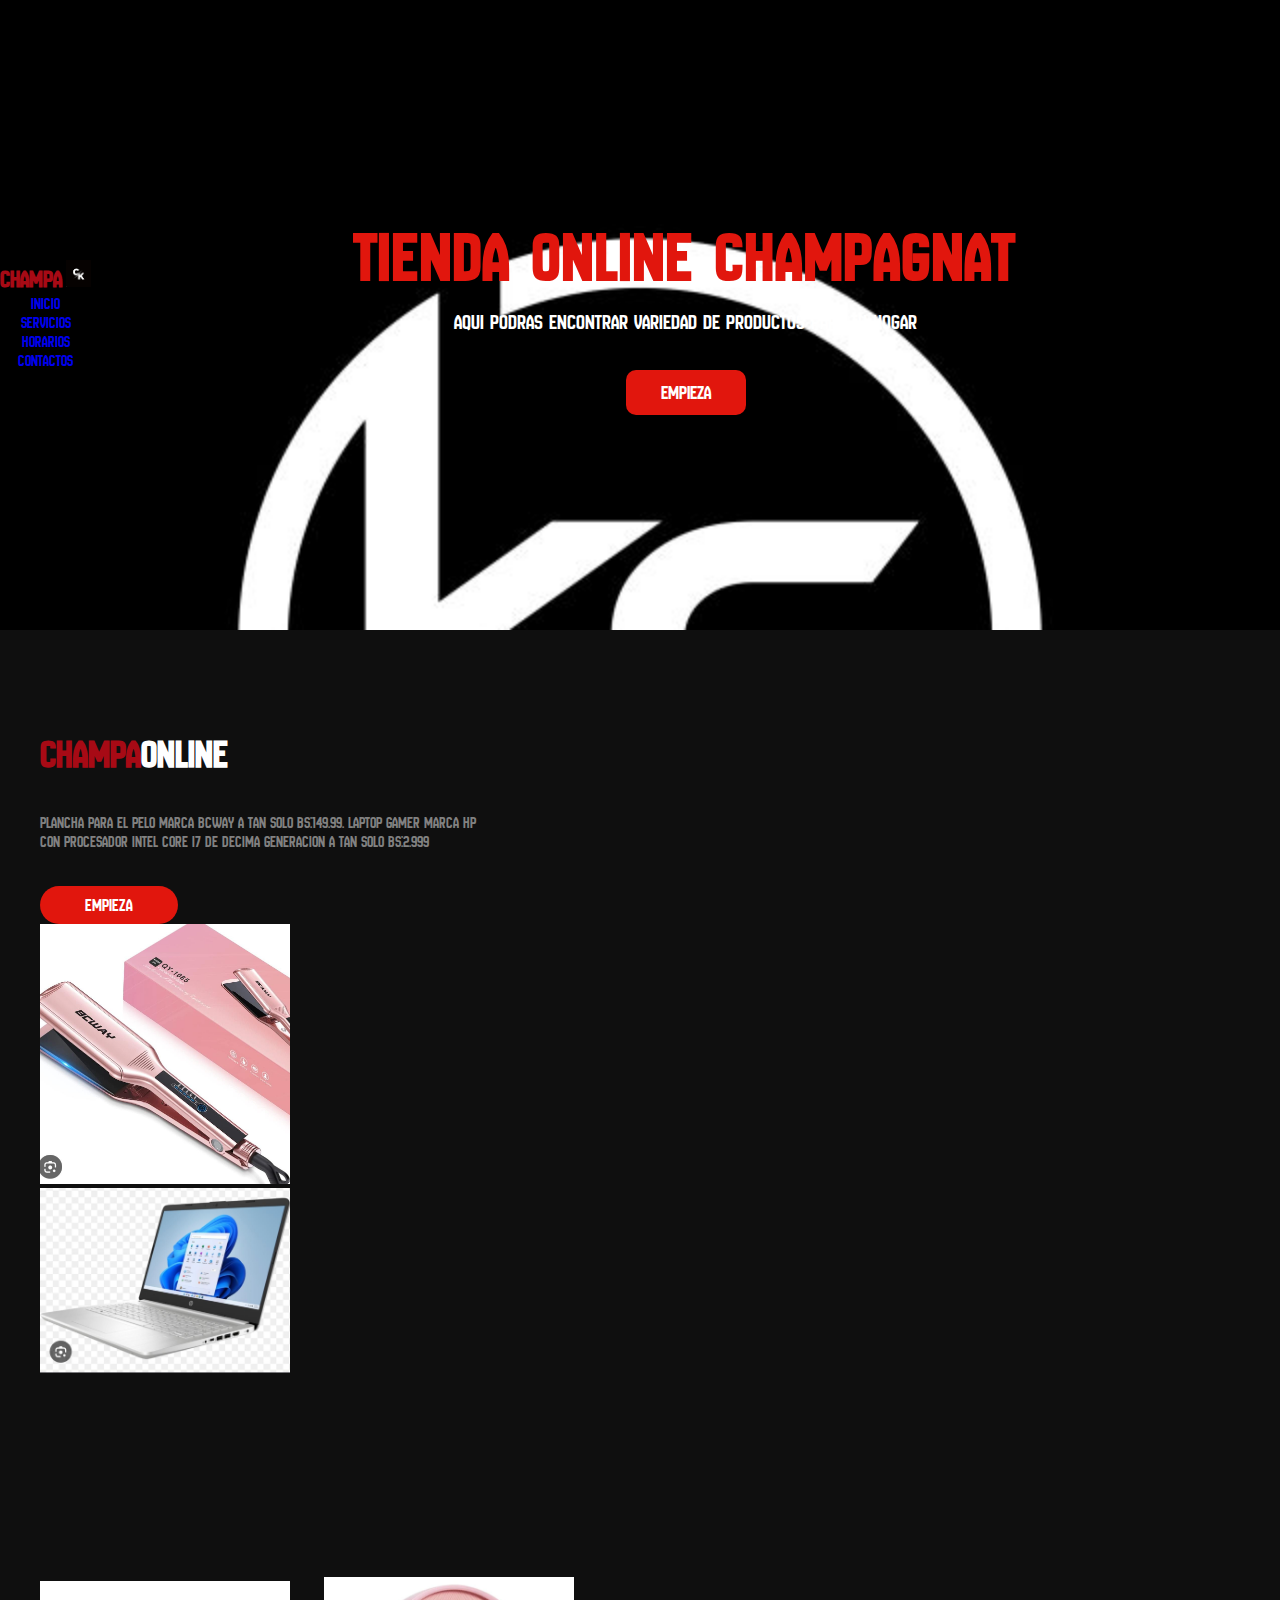
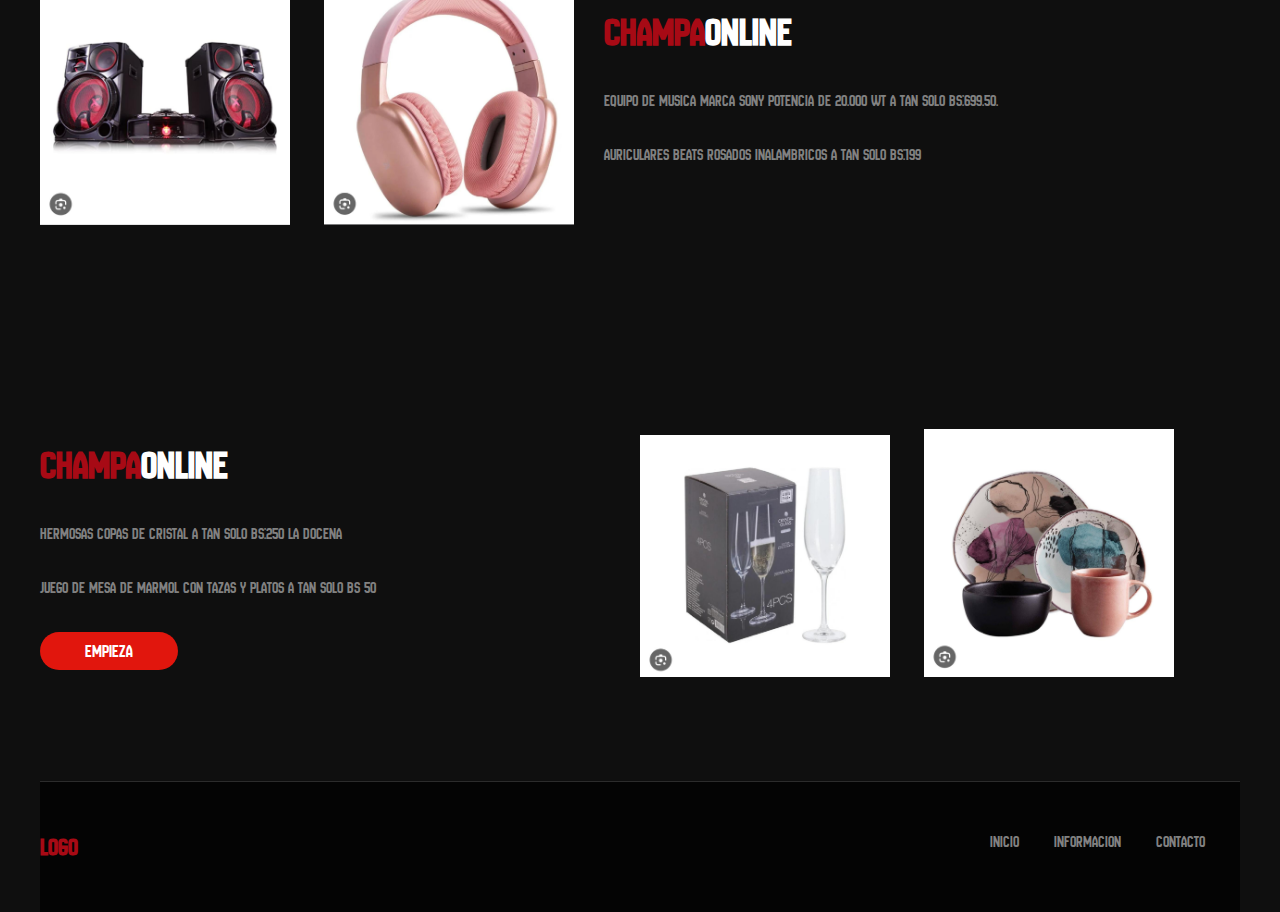
==== index.html @ e1533047 "Add files via upload" ====
<!DOCTYPE html>
<html lang="en">

<head>
    <meta charset="UTF-8">
    <meta name="viewport" content="width=device-width, initial-scale=1.0">
    <title>Document</title>
    <link rel="stylesheet" href="style.css" </head>

<body>
    <header class="header">
        <div class="Menu">

            <a href="#" class="logo">CHAMPA</a>
            <input type="checkbox" id="menu" <label for="menu"><img src="ventas/ck.jpeg" class="menu-icono"
                alt=""></label>
            <nav class="navbar">
                <ul>
                    <li><a href="#">INICIO</a></li>
                    <li><a href="#">SERVICIOS</a></li>
                    <li><a href="#">HORARIOS</a></li>
                    <li><a href="#">CONTACTOS</a></li>
                </ul>
            </nav>

        </div>
        <div class="header-content container">
            <div class="header-info">
                <h1>Tienda online Champagnat
                </h1>
                <p>Aqui podras encontrar variedad de productos para tu hogar</p>
                <a href="#" class="btn-1">Empieza</a>
            </div>
        </div>

    </header>
    <section class="gym container">
        <div class="gym-1">
            <h2><span>champa</span>online</h2>
            <p>
               Plancha para el pelo marca BCWAY a tan solo Bs:149.99.                                           
               Laptop Gamer marca HP con procesador Intel Core i7 de decima generacion a tan solo Bs:2.999
            </p>
            <a href="#" class="btn-2">Empieza</a>


        <div class="gym-2">
            <img class="img-1" src="ventas/plancha.jpeg" alt="gym">
            <img class="img-2" src="ventas/laptop.jpeg" alt="gym">
        </div>
    </section>

    <section class="gym container">
        <div class="gym-2">
            <img class="img-1" src="ventas/equipo de musica.jpeg" alt="gym">
            <img class="img-2" src="ventas/auris.jpeg" alt="gym">
        </div>
        <div class="gym-1">
            <h2><span>champa</span>online</h2>
            <p>
                Equipo de musica marca sony potencia de 20.000 wt a tan solo Bs:699.50.
            </p>
            <p>
                Auriculares beats rosados inalambricos a tan solo Bs:199
            </p>
        

        </div>
        
    </section>

    <section class="gym container">
        <div class="gym-1">
            <h2><span>champa</span>online</h2>
            <p>
                Hermosas copas de cristal a tan solo Bs:250 la docena
            </p>
            <p>
                Juego de mesa de marmol con tazas y platos a tan solo Bs 50
            </p>
            <a href="#" class="btn-2">Empieza</a>

        </div>
        <div class="gym-2">
            <img class="img-1" src="ventas/copas de cristal.jpeg" alt="gym">
            <img class="img-2" src="ventas/juego de mesa.jpeg" alt="gym">
        </div>
    </section>
    <footer class="footer container">
        <h3>Logo</h3>
        <div class="links">
            <ul>
                <li><a href="#">Inicio</a></li>
                <li><a href="#">Informacion</a></li>
                <li><a href="#">Contacto</a></li>
            </ul>
        </div>
    </footer>
</body>

</html>
---- style.css ----
@import url('https://fonts.googleapis.com/css2?family=New+Amsterdam&display=swap');
*{
    margin: 0;
    padding: 0;
    box-sizing: border-box;
    text-decoration: none;
    list-style: none;
}
body {
    font-family: "New Amsterdam", sans-serif;
    background-color: #0f0f0f;
}

.container {
    max-width: 1200px;
    margin: 0 auto;

}
.header {
    background-image: url(ventas/CK\ \(2\).jpeg);
    background-position: top center; 
    background-repeat: no-repeat;
    background-size: cover;
    min-height: 70vh;
    display: flex;
    align-items: center;
    justify-content: center;
    text-align: center;
}
.menu {
    position: absolute;
    top: 0;
    left: 0;
    right: 0;
    display: flex;
    align-items: center;
    justify-content: space-between;
    z-index: 1000;
    background-color: #040404;
    border-bottom: 1px solid #ffffff29;
}
.logo {
    color: #a70a15;
    font-size: 25px;
    font-weight: 800;
}
.menu .navbar ul li a {
    font-size: 18px;
    padding: 20px;
    color: #ffffff;
    display: block;
}
.menu .navbar ul li a:hover {
    color: #e1160d;
}
#menu {
    display: none;
}
.menu-icono {
    width: 25px;
}
.menu label {
    display: none;
    cursor: pointer;
}
.header-info h1 {
    color: #e1160d;
    text-transform: uppercase;
    font-size: 70px;
    font-weight: 800;
    letter-spacing: 2px;
    margin-bottom: 10px;
}
.header-info p {
    color: #ffffff;
    font-size: 22px;
    text-transform: capitalize;
    margin-bottom: 35px;
}
.btn-1 {
    display: inline-block;
    padding: 10px 35px;
    border-radius: 10px;
    background-color: #e1160d;
    font-size: 20px;
    color: #ffffff;
    text-transform: uppercase;
}
.btn-1:hover {
    background-color: #a70a15;
}
.gym {
    padding: 100px 0;
    display: flex;
    align-items: center;

}
.gym-1 {
    width: 50%;
    padding-right: 150px;

}
.gym-1 h2 {
    font-size: 40px;
    color: #ffffff;
    text-transform:uppercase;
    font-weight: 600;
    margin-bottom: 35px;
}
.gym-1 p {
    font-size: 16px;
    color:#818181;
    margin-bottom: 35px;   
}

.gym-1 span {
    color: #a70a15;
}

.btn-2 {
    display: inline-block;
    padding: 8px 45px;
    border-radius: 20px;
    background-color: #e1160d;
    font-size: 18px;
    color: #ffffff;
    text-transform: uppercase;
}

.btn-2:hover {
    background-color: #a70a15;

}
.img-1, .img-2 {
    width: 250px;
    margin-right: 30px;
}

.footer {
    border-top: 1px solid #ffffff29;
    padding: 50px 0;
    display: flex;
    justify-content: space-between;
    background-color: #040404;
}

.footer h3 {
    color: #a70a15;
    font-size: 25px;
    font-weight: 800;
}

.links ul {
    display: flex;
}

.links ul li {
    margin-right: 35px;
}

.links ul li a {
    color: #818181;
}

@media(max-widht:991px) {
    .menu {
        padding: 20px;
    }

    .menu label {
        display: initial;
    }

    .menu .navbar {
        position: absolute;
        top: 100%;
        left: 0;
        right: 0;
        background-color: #303030;
        display: none;
    }

    .menu .navbar ul li {
        width: 100%;
    }

    #menu:checked ~ .navbar {
        display: initial;
    }
}
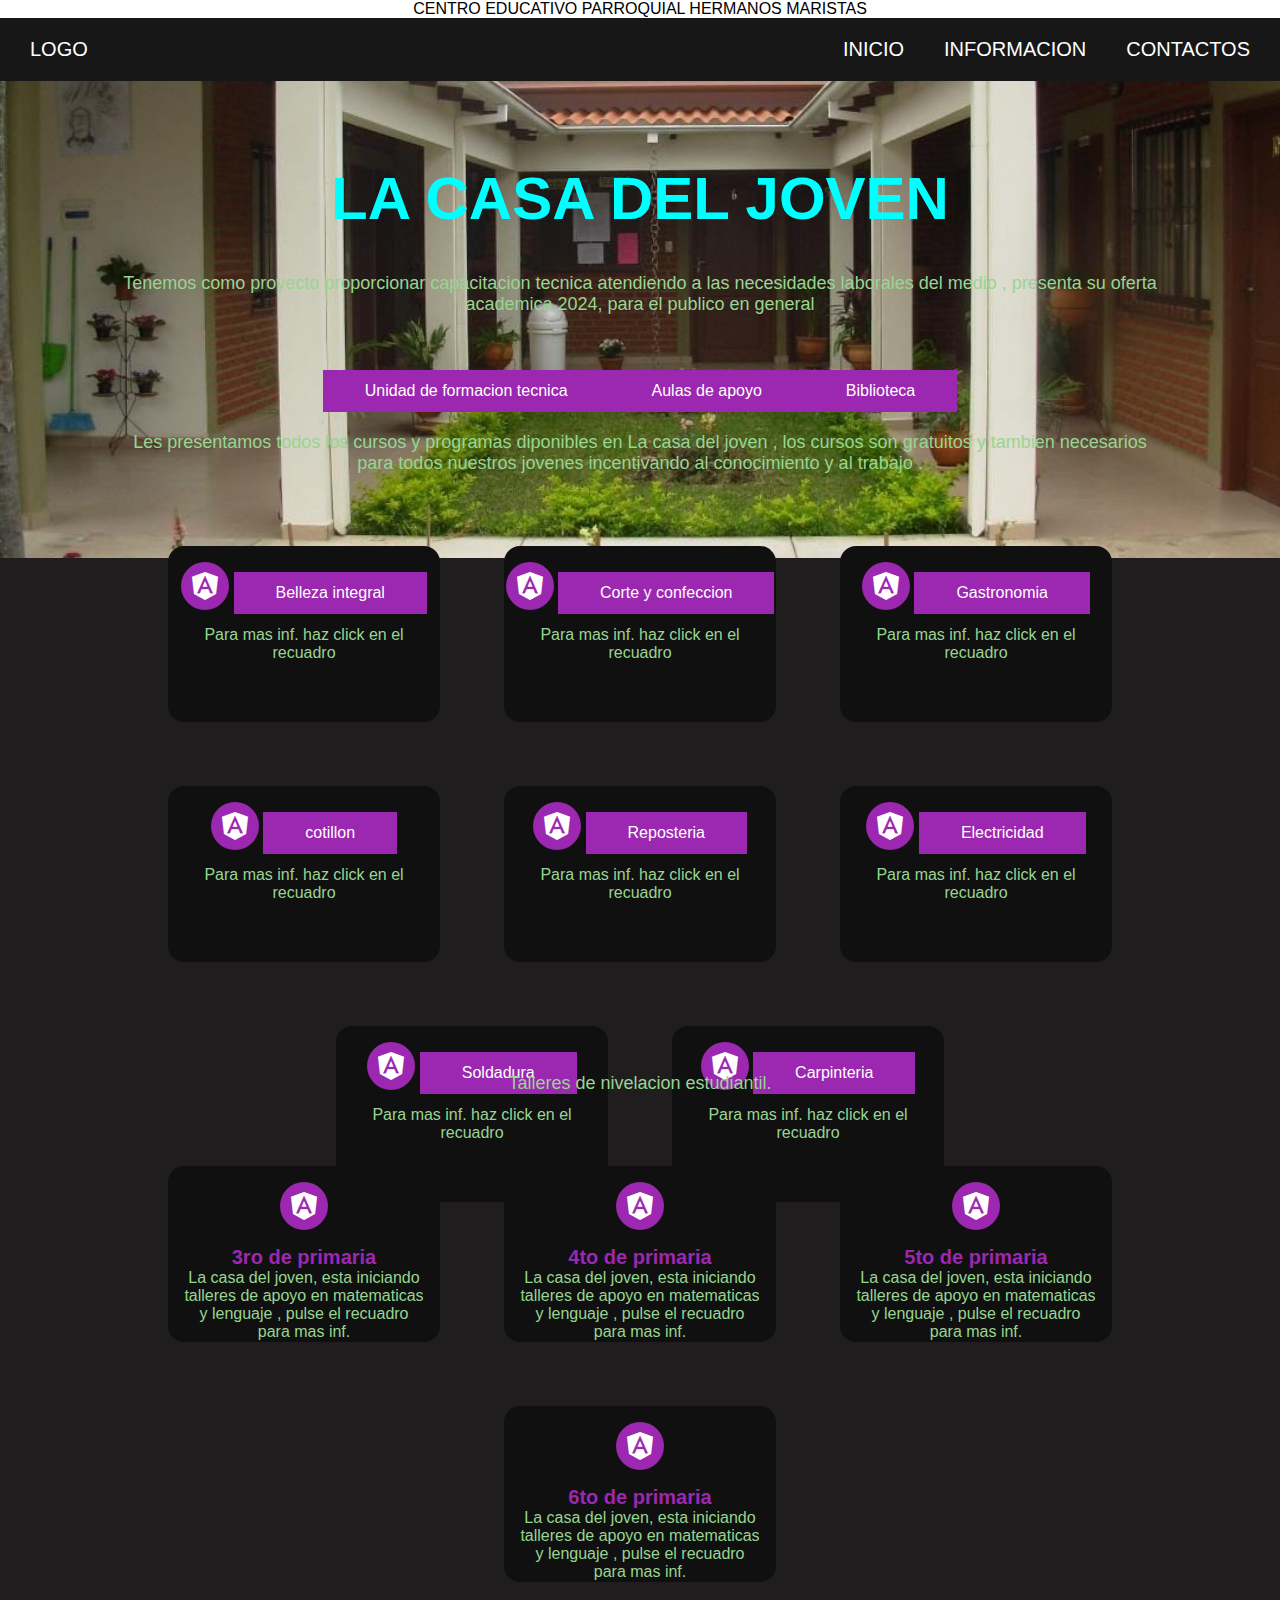
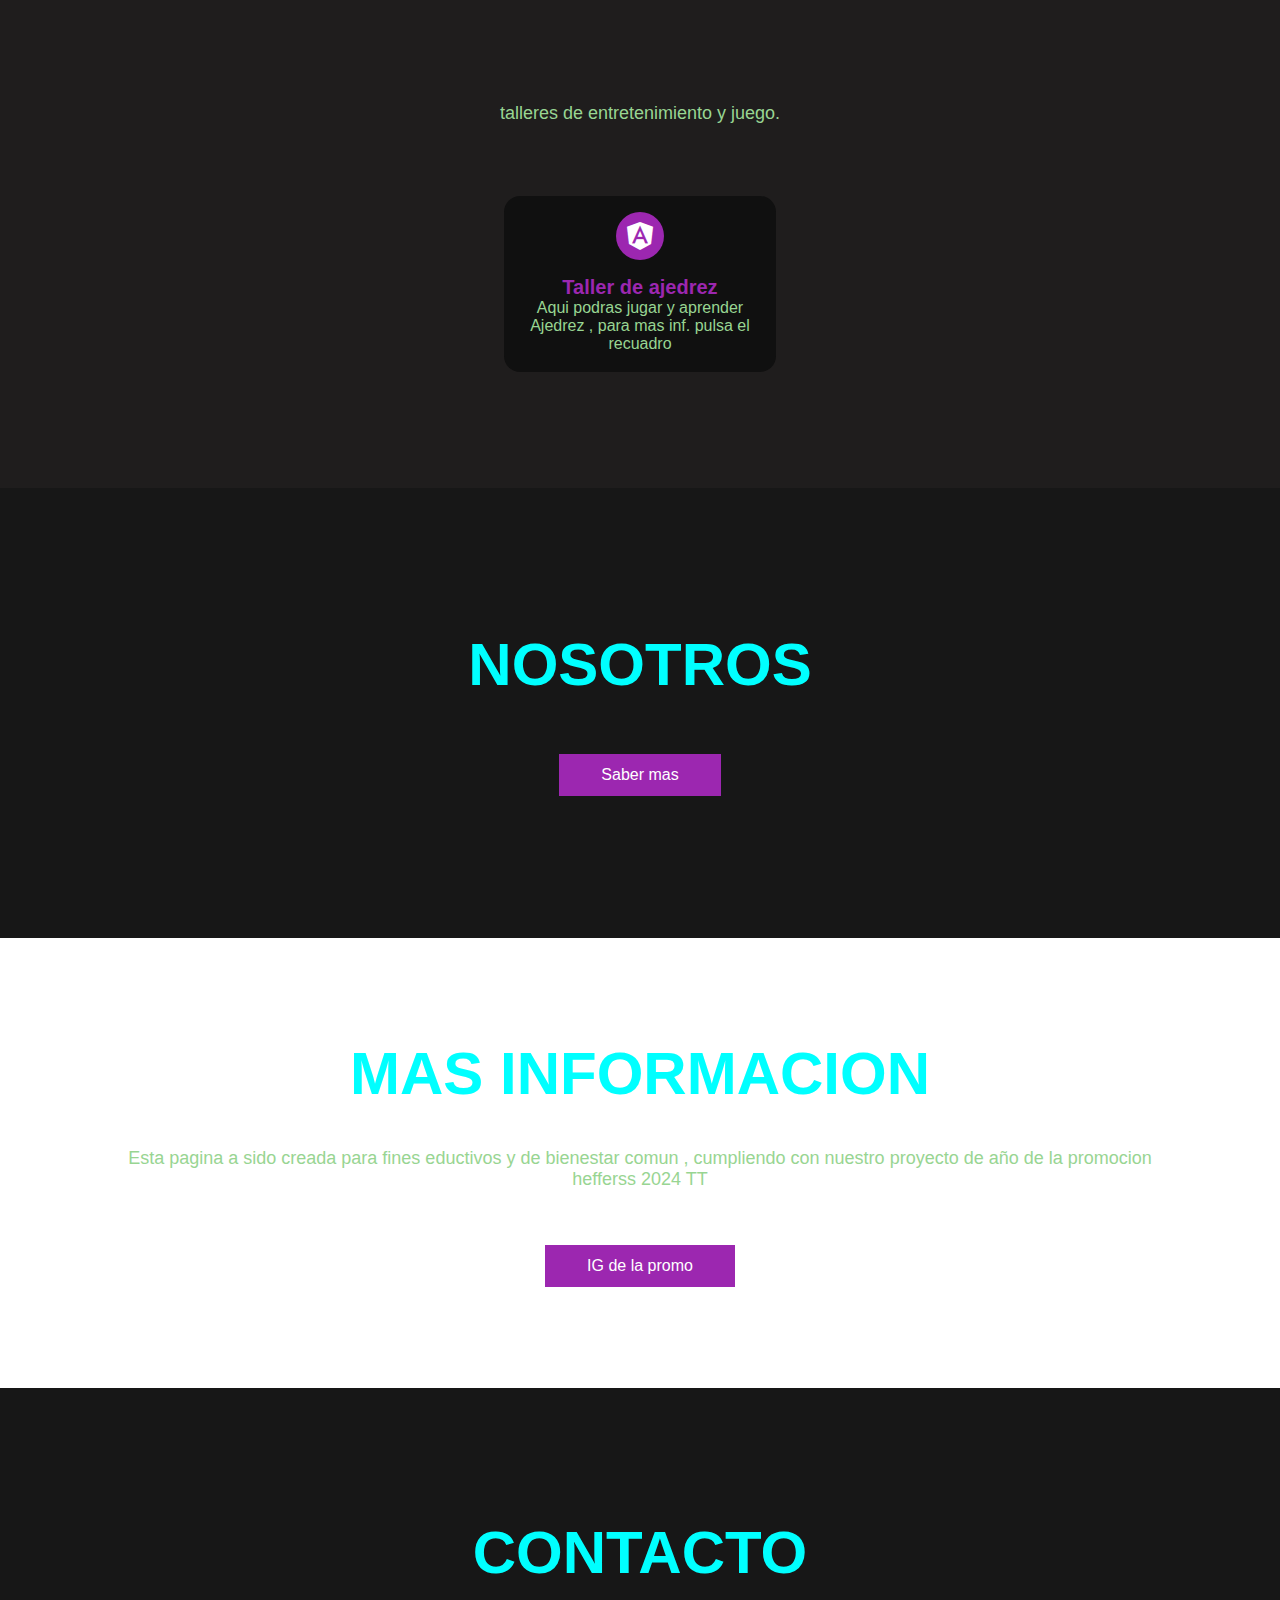
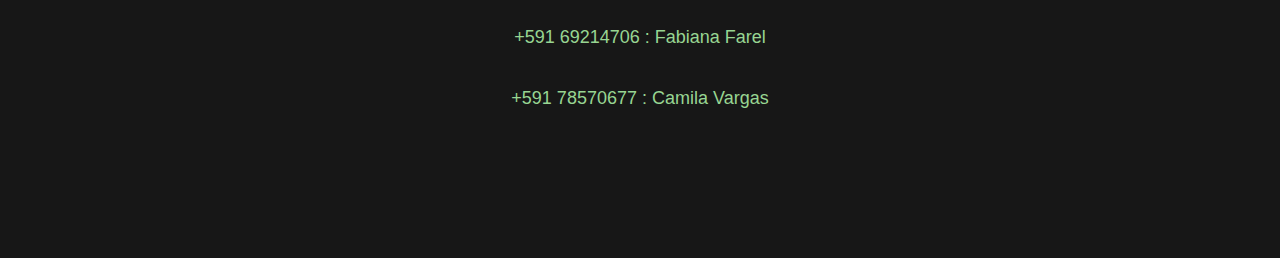
==== commit d3a614cc: "Add files via upload" ====
--- a/index.html
+++ b/index.html
@@ -1,101 +1,148 @@
 <!DOCTYPE html>
 <html lang="en">
-
 <head>
     <meta charset="UTF-8">
     <meta name="viewport" content="width=device-width, initial-scale=1.0">
-    <title>Document</title>
-    <link rel="stylesheet" href="style.css" </head>
+    <link rel="stylesheet" href="https://cdnjs.cloudflare.com/ajax/libs/font-awesome/5.15.1/css/all.min.css">
+    <link rel="stylesheet" href="style.css"
 
+    <title>CENTRO EDUCATIVO PARROQUIAL HERMANOS MARISTAS</title>
+</head>
 <body>
-    <header class="header">
-        <div class="Menu">
+    <div class="head">
+        <div class="logo">
+            <a href="#">Logo</a>
+        </div>
+        <nav class="navbar">
+            <a href="#"> Inicio</a>
+            <a href="#"> Informacion</a>
+            <a href="#"> Contactos</a>
+        </nav>
+        
+    </div>
 
-            <a href="#" class="logo">CHAMPA</a>
-            <input type="checkbox" id="menu" <label for="menu"><img src="ventas/ck.jpeg" class="menu-icono"
-                alt=""></label>
-            <nav class="navbar">
-                <ul>
-                    <li><a href="#">INICIO</a></li>
-                    <li><a href="#">SERVICIOS</a></li>
-                    <li><a href="#">HORARIOS</a></li>
-                    <li><a href="#">CONTACTOS</a></li>
-                </ul>
-            </nav>
+    <header class="content header">
+        <h2 class="title">La Casa Del Joven</h2>
+        <p>
+            Tenemos como proyecto proporcionar capacitacion tecnica atendiendo a las necesidades laborales del medio , presenta su oferta academica 2024, para el publico en general
+        </p>
+        <div class="btn-home">
+            <a href="#" class="btn">Unidad de formacion tecnica</a>
+            <a href="#" class="btn">Aulas de apoyo</a>
+            <a href="#" class="btn">Biblioteca</a>
+
 
         </div>
-        <div class="header-content container">
-            <div class="header-info">
-                <h1>Tienda online Champagnat
-                </h1>
-                <p>Aqui podras encontrar variedad de productos para tu hogar</p>
-                <a href="#" class="btn-1">Empieza</a>
+    </header>
+    
+    <section class="content sau">
+        <h2 class="title"></h2>
+        <p> Les presentamos todos los cursos y programas diponibles en La casa del joven , los cursos son gratuitos y tambien necesarios para todos nuestros jovenes incentivando al conocimiento y al trabajo .</p>
+        <div class="box-container">
+            <div class="box">
+                <i class="fab fa-angular"></i>
+                <a href="https://www.lamarcawell.com/que-es-la-belleza-integrativa-y-como-funciona" class="btn">Belleza integral</a>
+                <p>Para mas inf. haz click en el recuadro</p>
             </div>
-        </div>
-
-    </header>
-    <section class="gym container">
-        <div class="gym-1">
-            <h2><span>champa</span>online</h2>
-            <p>
-               Plancha para el pelo marca BCWAY a tan solo Bs:149.99.                                           
-               Laptop Gamer marca HP con procesador Intel Core i7 de decima generacion a tan solo Bs:2.999
-            </p>
-            <a href="#" class="btn-2">Empieza</a>
-
-
-        <div class="gym-2">
-            <img class="img-1" src="ventas/plancha.jpeg" alt="gym">
-            <img class="img-2" src="ventas/laptop.jpeg" alt="gym">
+            <div class="box">
+                <i class="fab fa-angular"></i>
+                <a href="https://www.institutoimbabura.edu.ec/que-es-corte-y-confeccion/" class="btn">Corte y confeccion</a>
+                <p>Para mas inf. haz click en el recuadro</p>
+            </div>
+            <div class="box">
+                <i class="fab fa-angular"></i>
+                <a href="https://www.institutoimbabura.edu.ec/que-es-corte-y-confeccion/" class="btn">Gastronomia</a>
+                <p>Para mas inf. haz click en el recuadro</p>
+            </div>
+            <div class="box">
+                <i class="fab fa-angular"></i>
+                <a href="https://es.wikipedia.org/wiki/Cotill%C3%B3n" class="btn">cotillon</a>
+                <p>Para mas inf. haz click en el recuadro</p>
+            </div>
+            <div class="box">
+                <i class="fab fa-angular"></i>
+                <a href="https://www.significados.com/reposteria/" class="btn">Reposteria</a>
+                <p>Para mas inf. haz click en el recuadro</p>
+            </div>
+            <div class="box">
+                <i class="fab fa-angular"></i>
+                <a href="https://es.wikipedia.org/wiki/Electricidad" class="btn">Electricidad</a>
+                <p>Para mas inf. haz click en el recuadro</p>
+            </div>
+            <div class="box">
+                <i class="fab fa-angular"></i>
+                <a href="https://es.wikipedia.org/wiki/Soldadura" class="btn">Soldadura</a>
+                <p>Para mas inf. haz click en el recuadro</p>
+            </div>
+            <div class="box">
+                <i class="fab fa-angular"></i>
+                <a href="https://es.wikipedia.org/wiki/Carpinter%C3%ADa" class="btn">Carpinteria</a>
+                <p>Para mas inf. haz click en el recuadro</p>
+            </div>
         </div>
     </section>
 
-    <section class="gym container">
-        <div class="gym-2">
-            <img class="img-1" src="ventas/equipo de musica.jpeg" alt="gym">
-            <img class="img-2" src="ventas/auris.jpeg" alt="gym">
+    <section class="content sau">
+        <h2 class="title"></h2>
+        <p> Talleres de nivelacion estudiantil.</p>
+        <div class="box-container">
+            <div class="box">
+                <i class="fab fa-angular"></i>
+                <h3>3ro de primaria</h3>
+                <p>La casa del joven, esta iniciando talleres de apoyo en matematicas y lenguaje , pulse el recuadro para mas inf.</p>
+            </div>
+            <div class="box">
+                <i class="fab fa-angular"></i>
+                <h3>4to de primaria</h3>
+                <p>La casa del joven, esta iniciando talleres de apoyo en matematicas y lenguaje , pulse el recuadro para mas inf.</p>
+            </div>
+            <div class="box">
+                <i class="fab fa-angular"></i>
+                <h3>5to de primaria</h3>
+                <p>La casa del joven, esta iniciando talleres de apoyo en matematicas y lenguaje , pulse el recuadro para mas inf.</p>
+            </div>
+            <div class="box">
+                <i class="fab fa-angular"></i>
+                <h3>6to de primaria</h3>
+                <p>La casa del joven, esta iniciando talleres de apoyo en matematicas y lenguaje , pulse el recuadro para mas inf.</p>
+            </div>
         </div>
-        <div class="gym-1">
-            <h2><span>champa</span>online</h2>
-            <p>
-                Equipo de musica marca sony potencia de 20.000 wt a tan solo Bs:699.50.
-            </p>
-            <p>
-                Auriculares beats rosados inalambricos a tan solo Bs:199
-            </p>
-        
-
-        </div>
-        
     </section>
 
-    <section class="gym container">
-        <div class="gym-1">
-            <h2><span>champa</span>online</h2>
-            <p>
-                Hermosas copas de cristal a tan solo Bs:250 la docena
-            </p>
-            <p>
-                Juego de mesa de marmol con tazas y platos a tan solo Bs 50
-            </p>
-            <a href="#" class="btn-2">Empieza</a>
-
-        </div>
-        <div class="gym-2">
-            <img class="img-1" src="ventas/copas de cristal.jpeg" alt="gym">
-            <img class="img-2" src="ventas/juego de mesa.jpeg" alt="gym">
+    <section class="content sau">
+        <h2 class="title"></h2>
+        <p> talleres de entretenimiento y juego.</p>
+        <div class="box-container">
+            <div class="box">
+                <i class="fab fa-angular"></i>
+                <h3>Taller de ajedrez</h3>
+                <p>Aqui podras jugar y aprender Ajedrez , para mas inf. pulsa el recuadro</p>
+  
+           
         </div>
     </section>
-    <footer class="footer container">
-        <h3>Logo</h3>
-        <div class="links">
-            <ul>
-                <li><a href="#">Inicio</a></li>
-                <li><a href="#">Informacion</a></li>
-                <li><a href="#">Contacto</a></li>
-            </ul>
-        </div>
-    </footer>
-</body>
 
+    <section class="content about">
+
+        <h2 class="title">Nosotros</h2>
+        
+        <a href="https://www.facebook.com/JuntaEscolarMarcelinoChampagnat?mibextid=ZbWKwL" class="btn">Saber mas </a>
+    </section>
+
+    <section class="content price">
+        <article class="contain">
+            <h2 class="title">Mas informacion</h2>
+            <p>Esta pagina a sido creada para fines eductivos y de bienestar comun , cumpliendo con nuestro proyecto de año de la promocion hefferss 2024 TT</p>
+            <a href="https://www.instagram.com/hefferss24tt?igsh=OWJ4YzBvZHR6bHdp" class="btn">IG de la promo</a>
+
+        </article>
+        
+       
+
+    </section>
+    <section class="content contact">
+        <h2 class="title">Contacto</h2>
+        <p> +591 69214706 : Fabiana Farel</p>
+        <p> +591 78570677 : Camila Vargas</p>
+    </section>
 </html>--- a/style.css
+++ b/style.css
@@ -1,190 +1,191 @@
-@import url('https://fonts.googleapis.com/css2?family=New+Amsterdam&display=swap');
 *{
     margin: 0;
     padding: 0;
-    box-sizing: border-box;
-    text-decoration: none;
-    list-style: none;
-}
-body {
-    font-family: "New Amsterdam", sans-serif;
-    background-color: #0f0f0f;
+    border: 0;
+    font-size: 100%;
+    vertical-align: baseline;
 }
 
-.container {
-    max-width: 1200px;
-    margin: 0 auto;
+body {
+    text-align: center;
+    font-family: sans-serif;
+
+}
+
+
+.head {
+    display: flex;
+    align-items: center;
+    justify-content: space-between;
+    height: 63px;
+    background: #171717;
+    position: fixed;
+    width: 100%;
+    z-index: 100;
+}
+.navbar {
+    display: flex;
+    margin-right: 10px;
+
+}
+
+.logo {
+    margin-left: 30px;
+
+}
+.logo a {
+    text-decoration: none;
+    color: #fff;
+    text-transform: uppercase;
+    font-size: 20px;
+}
+
+.navbar a {
+    display: block;
+    padding: 23px 20px;
+    color: #fff;
+    text-decoration: none;
+    text-transform: uppercase;
+    font-size: 20px;
+}
+
+.navbar a:hover {
+    background: #3f3f3f;
 
 }
 .header {
-    background-image: url(ventas/CK\ \(2\).jpeg);
-    background-position: top center; 
-    background-repeat: no-repeat;
-    background-size: cover;
-    min-height: 70vh;
     display: flex;
-    align-items: center;
     justify-content: center;
-    text-align: center;
-}
-.menu {
-    position: absolute;
-    top: 0;
-    left: 0;
-    right: 0;
-    display: flex;
-    align-items: center;
-    justify-content: space-between;
-    z-index: 1000;
-    background-color: #040404;
-    border-bottom: 1px solid #ffffff29;
-}
-.logo {
-    color: #a70a15;
-    font-size: 25px;
-    font-weight: 800;
-}
-.menu .navbar ul li a {
-    font-size: 18px;
-    padding: 20px;
-    color: #ffffff;
-    display: block;
-}
-.menu .navbar ul li a:hover {
-    color: #e1160d;
-}
-#menu {
-    display: none;
-}
-.menu-icono {
-    width: 25px;
-}
-.menu label {
-    display: none;
-    cursor: pointer;
-}
-.header-info h1 {
-    color: #e1160d;
-    text-transform: uppercase;
-    font-size: 70px;
-    font-weight: 800;
-    letter-spacing: 2px;
-    margin-bottom: 10px;
-}
-.header-info p {
-    color: #ffffff;
-    font-size: 22px;
-    text-transform: capitalize;
-    margin-bottom: 35px;
-}
-.btn-1 {
-    display: inline-block;
-    padding: 10px 35px;
-    border-radius: 10px;
-    background-color: #e1160d;
-    font-size: 20px;
-    color: #ffffff;
-    text-transform: uppercase;
-}
-.btn-1:hover {
-    background-color: #a70a15;
-}
-.gym {
-    padding: 100px 0;
-    display: flex;
     align-items: center;
 
 }
-.gym-1 {
-    width: 50%;
-    padding-right: 150px;
+.header {
+    height: 60vh !important;
+    background: url(img/casajoven.jpeg) no-repeat center;
+    background-size: cover;
+}
+
+.title {
+    margin-bottom: 40px;
+    font-size: 60px;
+    font-weight: 600;
+    text-transform: uppercase;
+    color: aqua;
+}
+
+p {
+    margin-bottom: 40px;
+    font-size: 18px;
+    color: rgb(152, 213, 146);
+    padding: 0 100px;
 
 }
-.gym-1 h2 {
-    font-size: 40px;
-    color: #ffffff;
-    text-transform:uppercase;
-    font-weight: 600;
-    margin-bottom: 35px;
-}
-.gym-1 p {
-    font-size: 16px;
-    color:#818181;
-    margin-bottom: 35px;   
+
+.btn {
+    display: inline-block;
+    margin-top: 15px;
+    padding: 10px 40px;
+    border: 2px solid #9c27b0;
+    color: #fff;
+    text-decoration: none;
+    background: #9c27b0;
 }
 
-.gym-1 span {
-    color: #a70a15;
+.btn:hover {
+    background: none;
+
+}
+.btn-home {
+    display: flex;
+
+}
+.btn-hom a{
+    margin: 0 10px; 
 }
 
-.btn-2 {
-    display: inline-block;
-    padding: 8px 45px;
-    border-radius: 20px;
-    background-color: #e1160d;
-    font-size: 18px;
-    color: #ffffff;
-    text-transform: uppercase;
+.content {
+    height: 50vh;
+    display: flex;
+    flex-direction: column;
+    justify-content: center;
+    align-items: center;
 }
 
-.btn-2:hover {
-    background-color: #a70a15;
+.sau {
+    padding: 30px;
+    background: #1f1d1d;
 
 }
-.img-1, .img-2 {
-    width: 250px;
-    margin-right: 30px;
+
+.box-container {
+    display: flex;
+    justify-content: center;
+    flex-wrap: wrap;
+    text-align: center;
+
 }
 
-.footer {
-    border-top: 1px solid #ffffff29;
-    padding: 50px 0;
-    display: flex;
-    justify-content: space-between;
-    background-color: #040404;
+.box-container .box {
+    height: 11rem;
+    width: 17rem;
+    background: #101010;
+    text-align: center;
+    border-radius: 1rem;
+    box-shadow: 0 .3 5rem rgb(0, 0, 0, .5);
+    margin: 2rem;
 }
 
-.footer h3 {
-    color: #a70a15;
-    font-size: 25px;
-    font-weight: 800;
+.box-container .box i {
+    height: 3rem;
+    width: 3rem;
+    line-height: 3rem;
+    text-align: center;
+    border-radius: 50%;
+    color: #fff;
+    background: #9c27b0;
+    font-size: 2rem;
+    margin: 1rem 0;
+
 }
 
-.links ul {
-    display: flex;
+.box-container .box h3 {
+    font-size: 20px;
+    color: #9c27b0;
+
 }
 
-.links ul li {
-    margin-right: 35px;
+.box-container .box p {
+    padding: 0 15px;
+    font-size: 16px;
+
 }
 
-.links ul li a {
-    color: #818181;
+.about {
+    background: #171717;
 }
 
-@media(max-widht:991px) {
-    .menu {
-        padding: 20px;
+.price {
+    background: url(img/logo2.jpeg) no-repeat center;
+    background-attachment: fixed;
+    background-size: cover;
+    text-align: center;
+}
+
+.contact {
+    padding-top: 20px;
+    background: #171717;
+    padding-bottom: 0;
+
+}
+@media (max-widht: 768px)  {
+    .title {
+        margin-bottom: 0;
+        font-size: 40px;
     }
-
-    .menu label {
-        display: initial;
+    .sau {
+        height: 120vh;
     }
-
-    .menu .navbar {
-        position: absolute;
-        top: 100%;
-        left: 0;
-        right: 0;
-        background-color: #303030;
+    .navbar {
         display: none;
     }
-
-    .menu .navbar ul li {
-        width: 100%;
-    }
-
-    #menu:checked ~ .navbar {
-        display: initial;
-    }
 }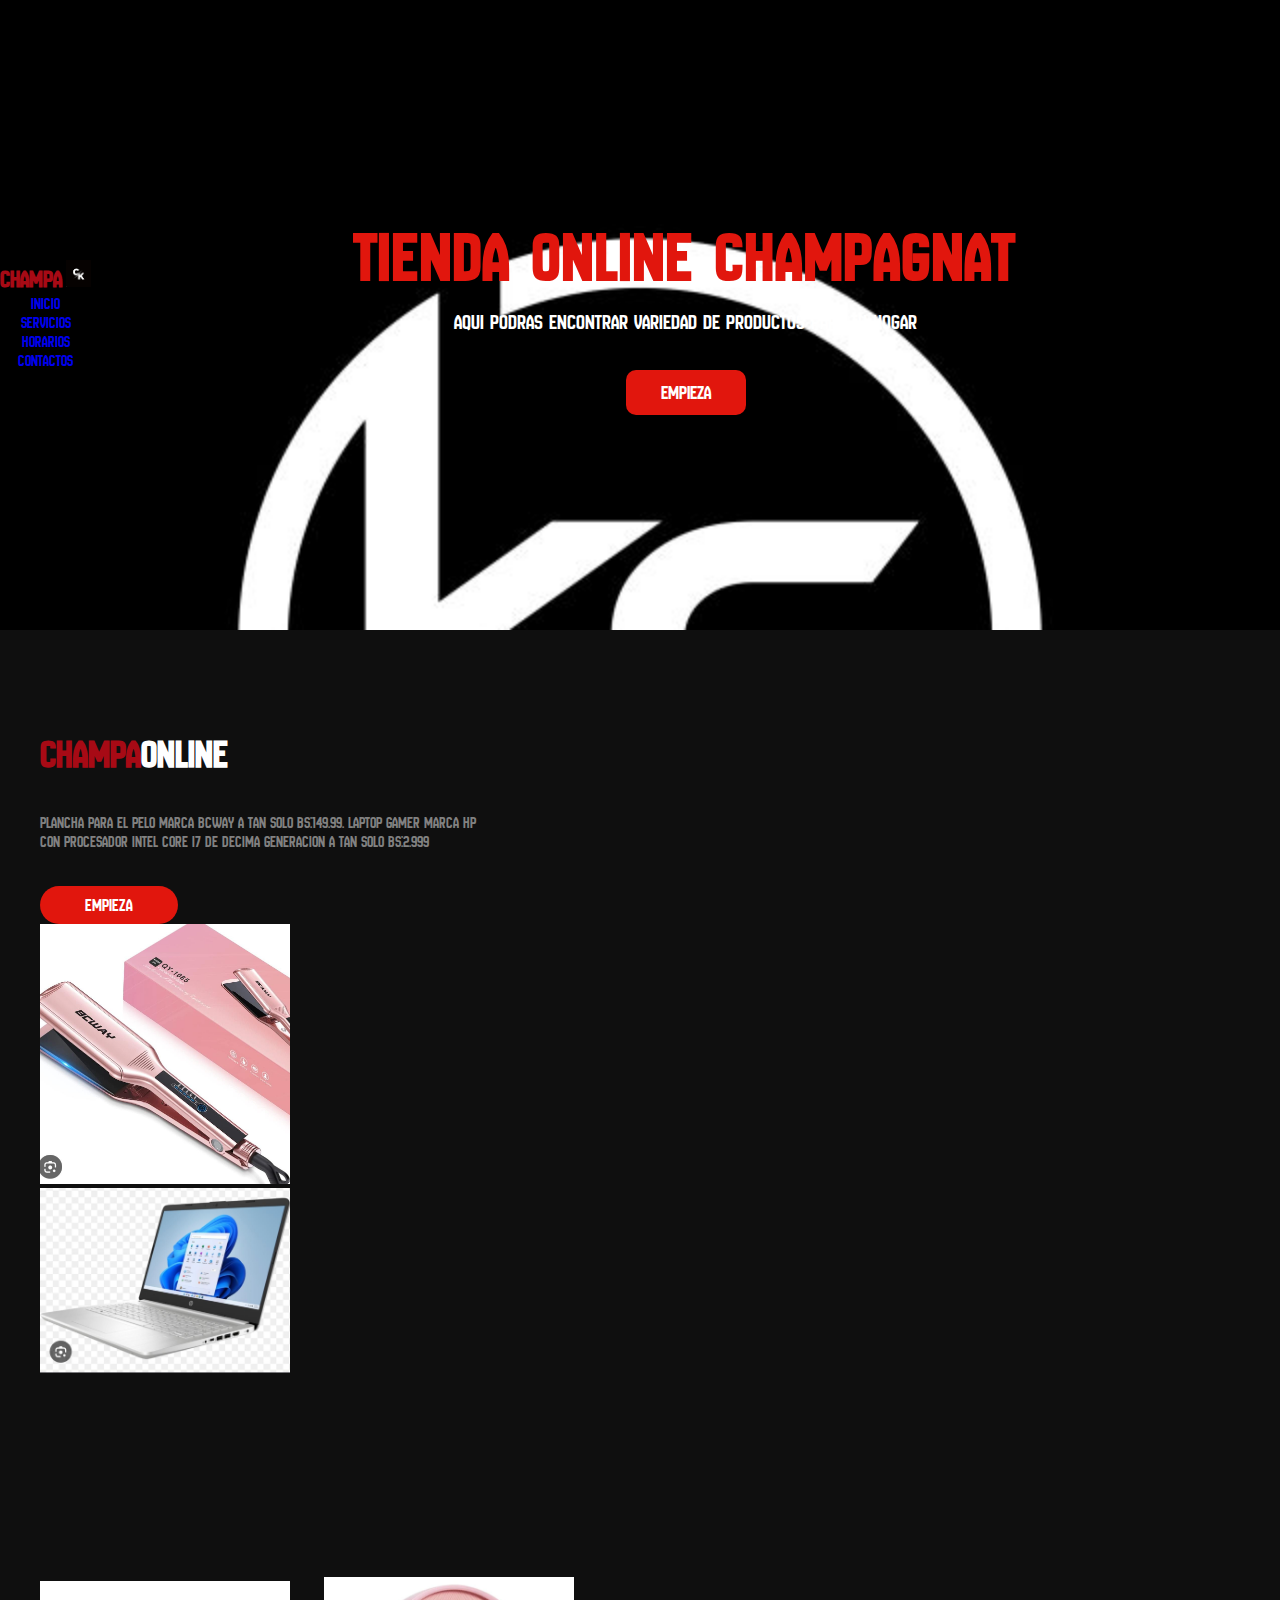
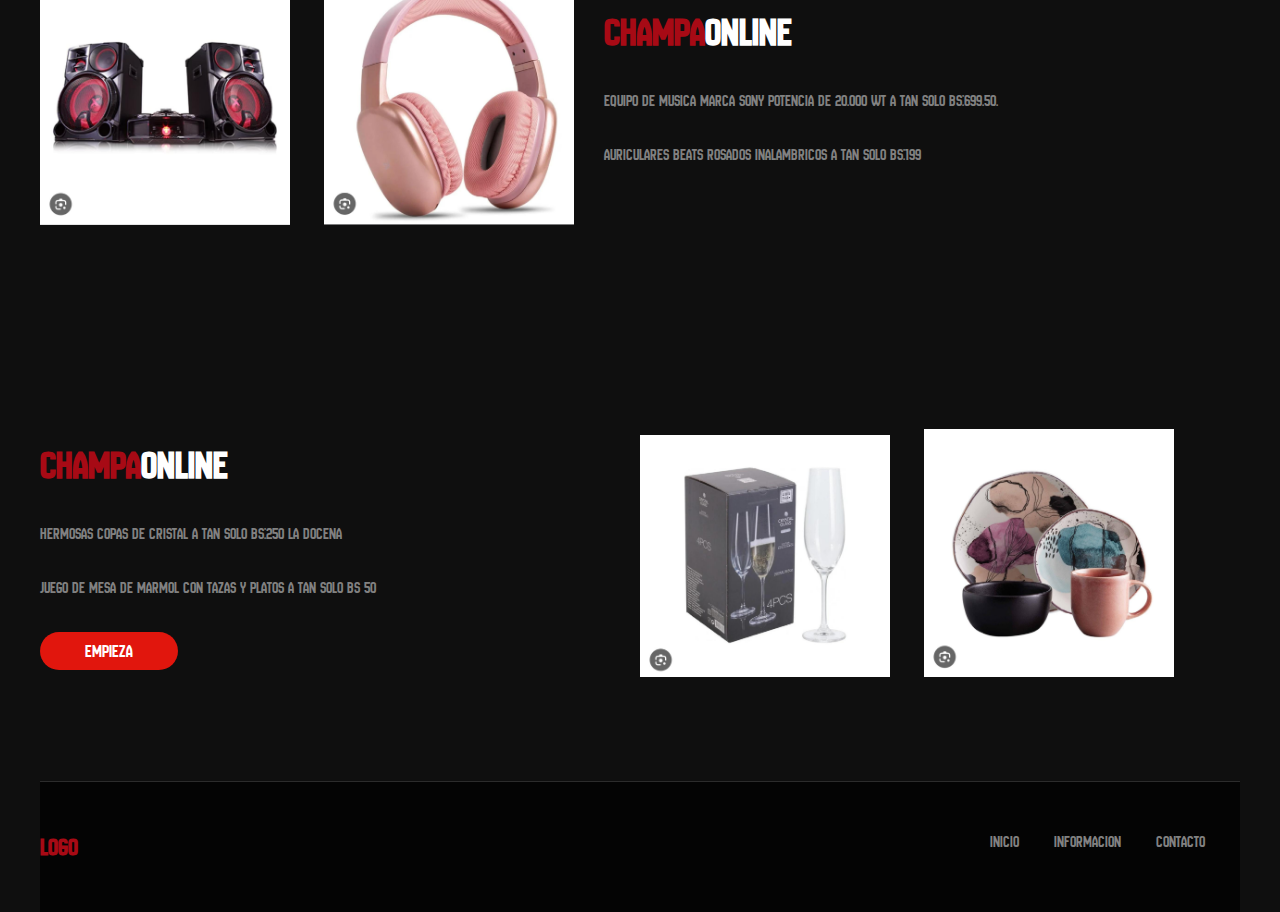
==== commit 641ecf25: "Add files via upload" ====
--- a/index.html
+++ b/index.html
@@ -1,148 +1,101 @@
 <!DOCTYPE html>
 <html lang="en">
+
 <head>
     <meta charset="UTF-8">
     <meta name="viewport" content="width=device-width, initial-scale=1.0">
-    <link rel="stylesheet" href="https://cdnjs.cloudflare.com/ajax/libs/font-awesome/5.15.1/css/all.min.css">
-    <link rel="stylesheet" href="style.css"
+    <title>Document</title>
+    <link rel="stylesheet" href="style.css" </head>
 
-    <title>CENTRO EDUCATIVO PARROQUIAL HERMANOS MARISTAS</title>
-</head>
 <body>
-    <div class="head">
-        <div class="logo">
-            <a href="#">Logo</a>
+    <header class="header">
+        <div class="Menu">
+
+            <a href="#" class="logo">CHAMPA</a>
+            <input type="checkbox" id="menu" <label for="menu"><img src="ventas/ck.jpeg" class="menu-icono"
+                alt=""></label>
+            <nav class="navbar">
+                <ul>
+                    <li><a href="#">INICIO</a></li>
+                    <li><a href="#">SERVICIOS</a></li>
+                    <li><a href="#">HORARIOS</a></li>
+                    <li><a href="#">CONTACTOS</a></li>
+                </ul>
+            </nav>
+
         </div>
-        <nav class="navbar">
-            <a href="#"> Inicio</a>
-            <a href="#"> Informacion</a>
-            <a href="#"> Contactos</a>
-        </nav>
-        
-    </div>
+        <div class="header-content container">
+            <div class="header-info">
+                <h1>Tienda online Champagnat
+                </h1>
+                <p>Aqui podras encontrar variedad de productos para tu hogar</p>
+                <a href="#" class="btn-1">Empieza</a>
+            </div>
+        </div>
 
-    <header class="content header">
-        <h2 class="title">La Casa Del Joven</h2>
-        <p>
-            Tenemos como proyecto proporcionar capacitacion tecnica atendiendo a las necesidades laborales del medio , presenta su oferta academica 2024, para el publico en general
-        </p>
-        <div class="btn-home">
-            <a href="#" class="btn">Unidad de formacion tecnica</a>
-            <a href="#" class="btn">Aulas de apoyo</a>
-            <a href="#" class="btn">Biblioteca</a>
+    </header>
+    <section class="gym container">
+        <div class="gym-1">
+            <h2><span>champa</span>online</h2>
+            <p>
+               Plancha para el pelo marca BCWAY a tan solo Bs:149.99.                                           
+               Laptop Gamer marca HP con procesador Intel Core i7 de decima generacion a tan solo Bs:2.999
+            </p>
+            <a href="#" class="btn-2">Empieza</a>
 
 
-        </div>
-    </header>
-    
-    <section class="content sau">
-        <h2 class="title"></h2>
-        <p> Les presentamos todos los cursos y programas diponibles en La casa del joven , los cursos son gratuitos y tambien necesarios para todos nuestros jovenes incentivando al conocimiento y al trabajo .</p>
-        <div class="box-container">
-            <div class="box">
-                <i class="fab fa-angular"></i>
-                <a href="https://www.lamarcawell.com/que-es-la-belleza-integrativa-y-como-funciona" class="btn">Belleza integral</a>
-                <p>Para mas inf. haz click en el recuadro</p>
-            </div>
-            <div class="box">
-                <i class="fab fa-angular"></i>
-                <a href="https://www.institutoimbabura.edu.ec/que-es-corte-y-confeccion/" class="btn">Corte y confeccion</a>
-                <p>Para mas inf. haz click en el recuadro</p>
-            </div>
-            <div class="box">
-                <i class="fab fa-angular"></i>
-                <a href="https://www.institutoimbabura.edu.ec/que-es-corte-y-confeccion/" class="btn">Gastronomia</a>
-                <p>Para mas inf. haz click en el recuadro</p>
-            </div>
-            <div class="box">
-                <i class="fab fa-angular"></i>
-                <a href="https://es.wikipedia.org/wiki/Cotill%C3%B3n" class="btn">cotillon</a>
-                <p>Para mas inf. haz click en el recuadro</p>
-            </div>
-            <div class="box">
-                <i class="fab fa-angular"></i>
-                <a href="https://www.significados.com/reposteria/" class="btn">Reposteria</a>
-                <p>Para mas inf. haz click en el recuadro</p>
-            </div>
-            <div class="box">
-                <i class="fab fa-angular"></i>
-                <a href="https://es.wikipedia.org/wiki/Electricidad" class="btn">Electricidad</a>
-                <p>Para mas inf. haz click en el recuadro</p>
-            </div>
-            <div class="box">
-                <i class="fab fa-angular"></i>
-                <a href="https://es.wikipedia.org/wiki/Soldadura" class="btn">Soldadura</a>
-                <p>Para mas inf. haz click en el recuadro</p>
-            </div>
-            <div class="box">
-                <i class="fab fa-angular"></i>
-                <a href="https://es.wikipedia.org/wiki/Carpinter%C3%ADa" class="btn">Carpinteria</a>
-                <p>Para mas inf. haz click en el recuadro</p>
-            </div>
+        <div class="gym-2">
+            <img class="img-1" src="ventas/plancha.jpeg" alt="gym">
+            <img class="img-2" src="ventas/laptop.jpeg" alt="gym">
         </div>
     </section>
 
-    <section class="content sau">
-        <h2 class="title"></h2>
-        <p> Talleres de nivelacion estudiantil.</p>
-        <div class="box-container">
-            <div class="box">
-                <i class="fab fa-angular"></i>
-                <h3>3ro de primaria</h3>
-                <p>La casa del joven, esta iniciando talleres de apoyo en matematicas y lenguaje , pulse el recuadro para mas inf.</p>
-            </div>
-            <div class="box">
-                <i class="fab fa-angular"></i>
-                <h3>4to de primaria</h3>
-                <p>La casa del joven, esta iniciando talleres de apoyo en matematicas y lenguaje , pulse el recuadro para mas inf.</p>
-            </div>
-            <div class="box">
-                <i class="fab fa-angular"></i>
-                <h3>5to de primaria</h3>
-                <p>La casa del joven, esta iniciando talleres de apoyo en matematicas y lenguaje , pulse el recuadro para mas inf.</p>
-            </div>
-            <div class="box">
-                <i class="fab fa-angular"></i>
-                <h3>6to de primaria</h3>
-                <p>La casa del joven, esta iniciando talleres de apoyo en matematicas y lenguaje , pulse el recuadro para mas inf.</p>
-            </div>
+    <section class="gym container">
+        <div class="gym-2">
+            <img class="img-1" src="ventas/equipo de musica.jpeg" alt="gym">
+            <img class="img-2" src="ventas/auris.jpeg" alt="gym">
+        </div>
+        <div class="gym-1">
+            <h2><span>champa</span>online</h2>
+            <p>
+                Equipo de musica marca sony potencia de 20.000 wt a tan solo Bs:699.50.
+            </p>
+            <p>
+                Auriculares beats rosados inalambricos a tan solo Bs:199
+            </p>
+        
+
+        </div>
+        
+    </section>
+
+    <section class="gym container">
+        <div class="gym-1">
+            <h2><span>champa</span>online</h2>
+            <p>
+                Hermosas copas de cristal a tan solo Bs:250 la docena
+            </p>
+            <p>
+                Juego de mesa de marmol con tazas y platos a tan solo Bs 50
+            </p>
+            <a href="#" class="btn-2">Empieza</a>
+
+        </div>
+        <div class="gym-2">
+            <img class="img-1" src="ventas/copas de cristal.jpeg" alt="gym">
+            <img class="img-2" src="ventas/juego de mesa.jpeg" alt="gym">
         </div>
     </section>
+    <footer class="footer container">
+        <h3>Logo</h3>
+        <div class="links">
+            <ul>
+                <li><a href="#">Inicio</a></li>
+                <li><a href="#">Informacion</a></li>
+                <li><a href="#">Contacto</a></li>
+            </ul>
+        </div>
+    </footer>
+</body>
 
-    <section class="content sau">
-        <h2 class="title"></h2>
-        <p> talleres de entretenimiento y juego.</p>
-        <div class="box-container">
-            <div class="box">
-                <i class="fab fa-angular"></i>
-                <h3>Taller de ajedrez</h3>
-                <p>Aqui podras jugar y aprender Ajedrez , para mas inf. pulsa el recuadro</p>
-  
-           
-        </div>
-    </section>
-
-    <section class="content about">
-
-        <h2 class="title">Nosotros</h2>
-        
-        <a href="https://www.facebook.com/JuntaEscolarMarcelinoChampagnat?mibextid=ZbWKwL" class="btn">Saber mas </a>
-    </section>
-
-    <section class="content price">
-        <article class="contain">
-            <h2 class="title">Mas informacion</h2>
-            <p>Esta pagina a sido creada para fines eductivos y de bienestar comun , cumpliendo con nuestro proyecto de año de la promocion hefferss 2024 TT</p>
-            <a href="https://www.instagram.com/hefferss24tt?igsh=OWJ4YzBvZHR6bHdp" class="btn">IG de la promo</a>
-
-        </article>
-        
-       
-
-    </section>
-    <section class="content contact">
-        <h2 class="title">Contacto</h2>
-        <p> +591 69214706 : Fabiana Farel</p>
-        <p> +591 78570677 : Camila Vargas</p>
-    </section>
 </html>--- a/style.css
+++ b/style.css
@@ -1,191 +1,190 @@
+@import url('https://fonts.googleapis.com/css2?family=New+Amsterdam&display=swap');
 *{
     margin: 0;
     padding: 0;
-    border: 0;
-    font-size: 100%;
-    vertical-align: baseline;
+    box-sizing: border-box;
+    text-decoration: none;
+    list-style: none;
+}
+body {
+    font-family: "New Amsterdam", sans-serif;
+    background-color: #0f0f0f;
 }
 
-body {
-    text-align: center;
-    font-family: sans-serif;
+.container {
+    max-width: 1200px;
+    margin: 0 auto;
 
 }
-
-
-.head {
+.header {
+    background-image: url(ventas/CK\ \(2\).jpeg);
+    background-position: top center; 
+    background-repeat: no-repeat;
+    background-size: cover;
+    min-height: 70vh;
+    display: flex;
+    align-items: center;
+    justify-content: center;
+    text-align: center;
+}
+.menu {
+    position: absolute;
+    top: 0;
+    left: 0;
+    right: 0;
     display: flex;
     align-items: center;
     justify-content: space-between;
-    height: 63px;
-    background: #171717;
-    position: fixed;
-    width: 100%;
-    z-index: 100;
+    z-index: 1000;
+    background-color: #040404;
+    border-bottom: 1px solid #ffffff29;
 }
-.navbar {
+.logo {
+    color: #a70a15;
+    font-size: 25px;
+    font-weight: 800;
+}
+.menu .navbar ul li a {
+    font-size: 18px;
+    padding: 20px;
+    color: #ffffff;
+    display: block;
+}
+.menu .navbar ul li a:hover {
+    color: #e1160d;
+}
+#menu {
+    display: none;
+}
+.menu-icono {
+    width: 25px;
+}
+.menu label {
+    display: none;
+    cursor: pointer;
+}
+.header-info h1 {
+    color: #e1160d;
+    text-transform: uppercase;
+    font-size: 70px;
+    font-weight: 800;
+    letter-spacing: 2px;
+    margin-bottom: 10px;
+}
+.header-info p {
+    color: #ffffff;
+    font-size: 22px;
+    text-transform: capitalize;
+    margin-bottom: 35px;
+}
+.btn-1 {
+    display: inline-block;
+    padding: 10px 35px;
+    border-radius: 10px;
+    background-color: #e1160d;
+    font-size: 20px;
+    color: #ffffff;
+    text-transform: uppercase;
+}
+.btn-1:hover {
+    background-color: #a70a15;
+}
+.gym {
+    padding: 100px 0;
     display: flex;
-    margin-right: 10px;
-
-}
-
-.logo {
-    margin-left: 30px;
-
-}
-.logo a {
-    text-decoration: none;
-    color: #fff;
-    text-transform: uppercase;
-    font-size: 20px;
-}
-
-.navbar a {
-    display: block;
-    padding: 23px 20px;
-    color: #fff;
-    text-decoration: none;
-    text-transform: uppercase;
-    font-size: 20px;
-}
-
-.navbar a:hover {
-    background: #3f3f3f;
-
-}
-.header {
-    display: flex;
-    justify-content: center;
     align-items: center;
 
 }
-.header {
-    height: 60vh !important;
-    background: url(img/casajoven.jpeg) no-repeat center;
-    background-size: cover;
+.gym-1 {
+    width: 50%;
+    padding-right: 150px;
+
+}
+.gym-1 h2 {
+    font-size: 40px;
+    color: #ffffff;
+    text-transform:uppercase;
+    font-weight: 600;
+    margin-bottom: 35px;
+}
+.gym-1 p {
+    font-size: 16px;
+    color:#818181;
+    margin-bottom: 35px;   
 }
 
-.title {
-    margin-bottom: 40px;
-    font-size: 60px;
-    font-weight: 600;
-    text-transform: uppercase;
-    color: aqua;
+.gym-1 span {
+    color: #a70a15;
 }
 
-p {
-    margin-bottom: 40px;
+.btn-2 {
+    display: inline-block;
+    padding: 8px 45px;
+    border-radius: 20px;
+    background-color: #e1160d;
     font-size: 18px;
-    color: rgb(152, 213, 146);
-    padding: 0 100px;
+    color: #ffffff;
+    text-transform: uppercase;
+}
+
+.btn-2:hover {
+    background-color: #a70a15;
 
 }
-
-.btn {
-    display: inline-block;
-    margin-top: 15px;
-    padding: 10px 40px;
-    border: 2px solid #9c27b0;
-    color: #fff;
-    text-decoration: none;
-    background: #9c27b0;
+.img-1, .img-2 {
+    width: 250px;
+    margin-right: 30px;
 }
 
-.btn:hover {
-    background: none;
-
-}
-.btn-home {
+.footer {
+    border-top: 1px solid #ffffff29;
+    padding: 50px 0;
     display: flex;
-
-}
-.btn-hom a{
-    margin: 0 10px; 
+    justify-content: space-between;
+    background-color: #040404;
 }
 
-.content {
-    height: 50vh;
-    display: flex;
-    flex-direction: column;
-    justify-content: center;
-    align-items: center;
+.footer h3 {
+    color: #a70a15;
+    font-size: 25px;
+    font-weight: 800;
 }
 
-.sau {
-    padding: 30px;
-    background: #1f1d1d;
-
+.links ul {
+    display: flex;
 }
 
-.box-container {
-    display: flex;
-    justify-content: center;
-    flex-wrap: wrap;
-    text-align: center;
-
+.links ul li {
+    margin-right: 35px;
 }
 
-.box-container .box {
-    height: 11rem;
-    width: 17rem;
-    background: #101010;
-    text-align: center;
-    border-radius: 1rem;
-    box-shadow: 0 .3 5rem rgb(0, 0, 0, .5);
-    margin: 2rem;
+.links ul li a {
+    color: #818181;
 }
 
-.box-container .box i {
-    height: 3rem;
-    width: 3rem;
-    line-height: 3rem;
-    text-align: center;
-    border-radius: 50%;
-    color: #fff;
-    background: #9c27b0;
-    font-size: 2rem;
-    margin: 1rem 0;
+@media(max-widht:991px) {
+    .menu {
+        padding: 20px;
+    }
 
-}
+    .menu label {
+        display: initial;
+    }
 
-.box-container .box h3 {
-    font-size: 20px;
-    color: #9c27b0;
-
-}
-
-.box-container .box p {
-    padding: 0 15px;
-    font-size: 16px;
-
-}
-
-.about {
-    background: #171717;
-}
-
-.price {
-    background: url(img/logo2.jpeg) no-repeat center;
-    background-attachment: fixed;
-    background-size: cover;
-    text-align: center;
-}
-
-.contact {
-    padding-top: 20px;
-    background: #171717;
-    padding-bottom: 0;
-
-}
-@media (max-widht: 768px)  {
-    .title {
-        margin-bottom: 0;
-        font-size: 40px;
-    }
-    .sau {
-        height: 120vh;
-    }
-    .navbar {
+    .menu .navbar {
+        position: absolute;
+        top: 100%;
+        left: 0;
+        right: 0;
+        background-color: #303030;
         display: none;
     }
+
+    .menu .navbar ul li {
+        width: 100%;
+    }
+
+    #menu:checked ~ .navbar {
+        display: initial;
+    }
 }